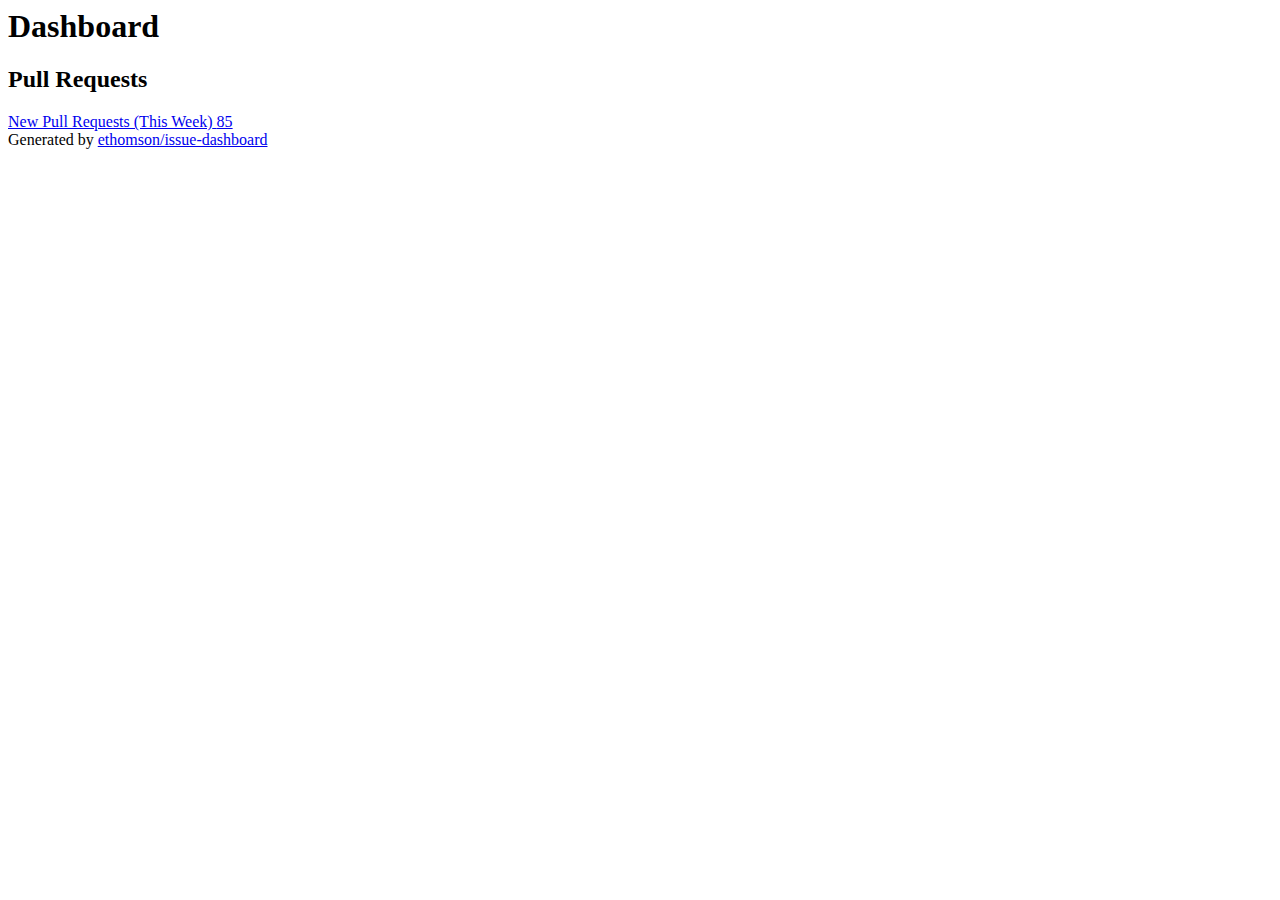
==== dashboard.html @ 18b23845 "Add changes" ====
<html>
<head>
<title>Dashboard</title>
<link rel="stylesheet" href="dashboard.css" type="text/css" media="all">
<script src="dashboard.js"></script>
</head>
<body>
<div id="analytics">

<h1>Dashboard</h1>

<div class="sections">
<div class="section">
<div class="section_metadata">
<a name="pull-requests"></a>
<h2 class="section_title">Pull Requests</h2>

</div> <!-- section_metadata -->
<div class="section_widgets">
<div class="number_widgets">
<a name="new-pull-requests-this-week"></a>
<a href="https://github.com/libgit2/libgit2/issues?q=is%3Aopen%20is%3Aissue%20created%3A%3E2020-05-18">
<div class="number_widget">
<span class="title">New Pull Requests (This Week)</span>
<span class="value">85</span>
</div>
</a>
</div> <!-- number_widgets -->
</div> <!-- section_widgets -->
</div> <!-- section -->

</div> <!-- sections -->
<div id="footer">
Generated by <a href="https://github.com/ethomson/issue-dashboard" target="_blank" rel="noopener noreferrer">ethomson/issue-dashboard</a>
</div>
</div> <!-- analytics -->
</body>
</html>
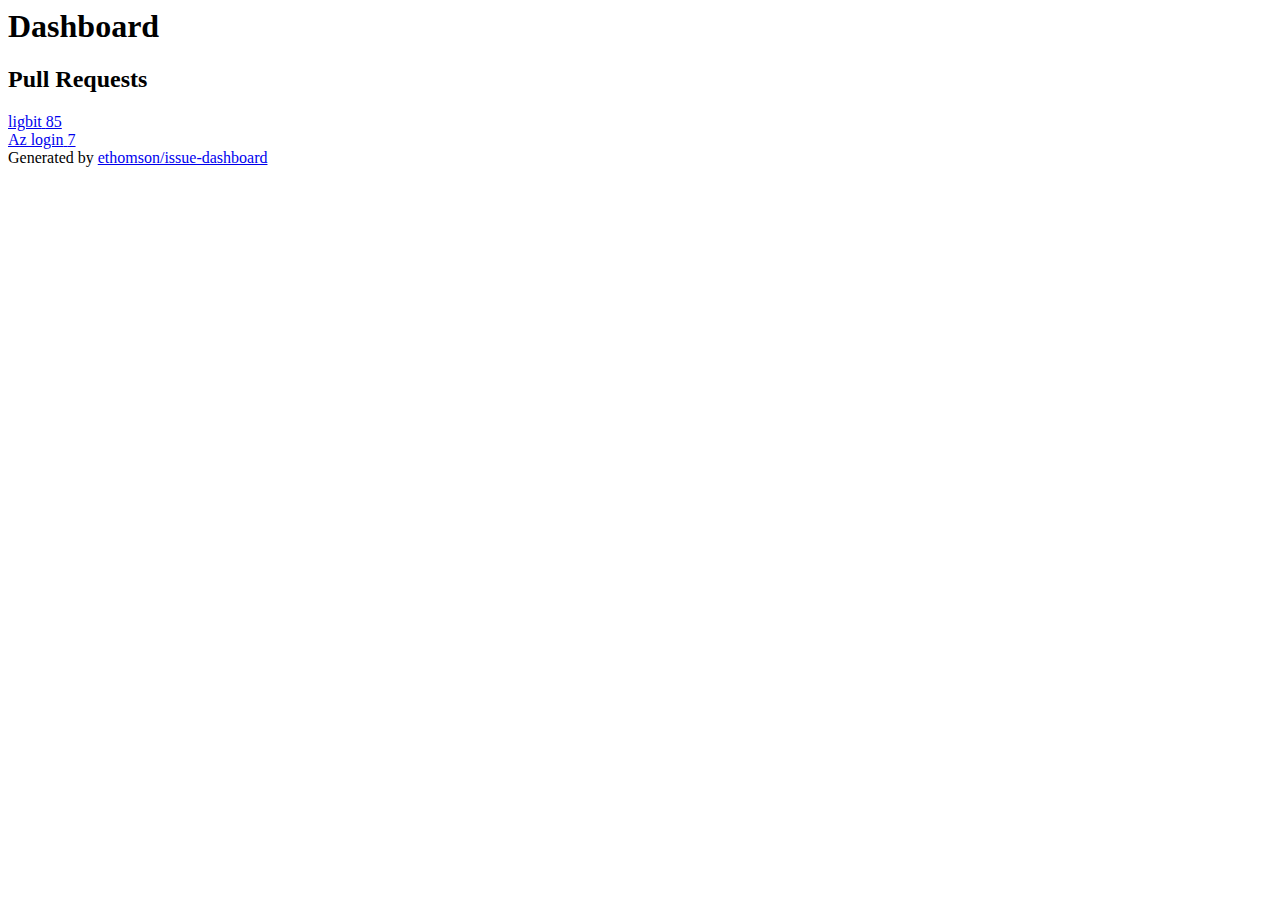
==== commit f9eee2e9: "Add changes" ====
--- a/dashboard.html
+++ b/dashboard.html
@@ -19,11 +19,18 @@
 </div> <!-- section_metadata -->
 <div class="section_widgets">
 <div class="number_widgets">
-<a name="new-pull-requests-this-week"></a>
+<a name="ligbit"></a>
 <a href="https://github.com/libgit2/libgit2/issues?q=is%3Aopen%20is%3Aissue%20created%3A%3E2020-05-18">
 <div class="number_widget">
-<span class="title">New Pull Requests (This Week)</span>
+<span class="title">ligbit</span>
 <span class="value">85</span>
+</div>
+</a>
+<a name="az-login"></a>
+<a href="https://github.com/Azure/login/issues?q=is%3Aopen%20is%3Aissue%20created%3A%3E2020-05-18">
+<div class="number_widget">
+<span class="title">Az login</span>
+<span class="value">7</span>
 </div>
 </a>
 </div> <!-- number_widgets -->
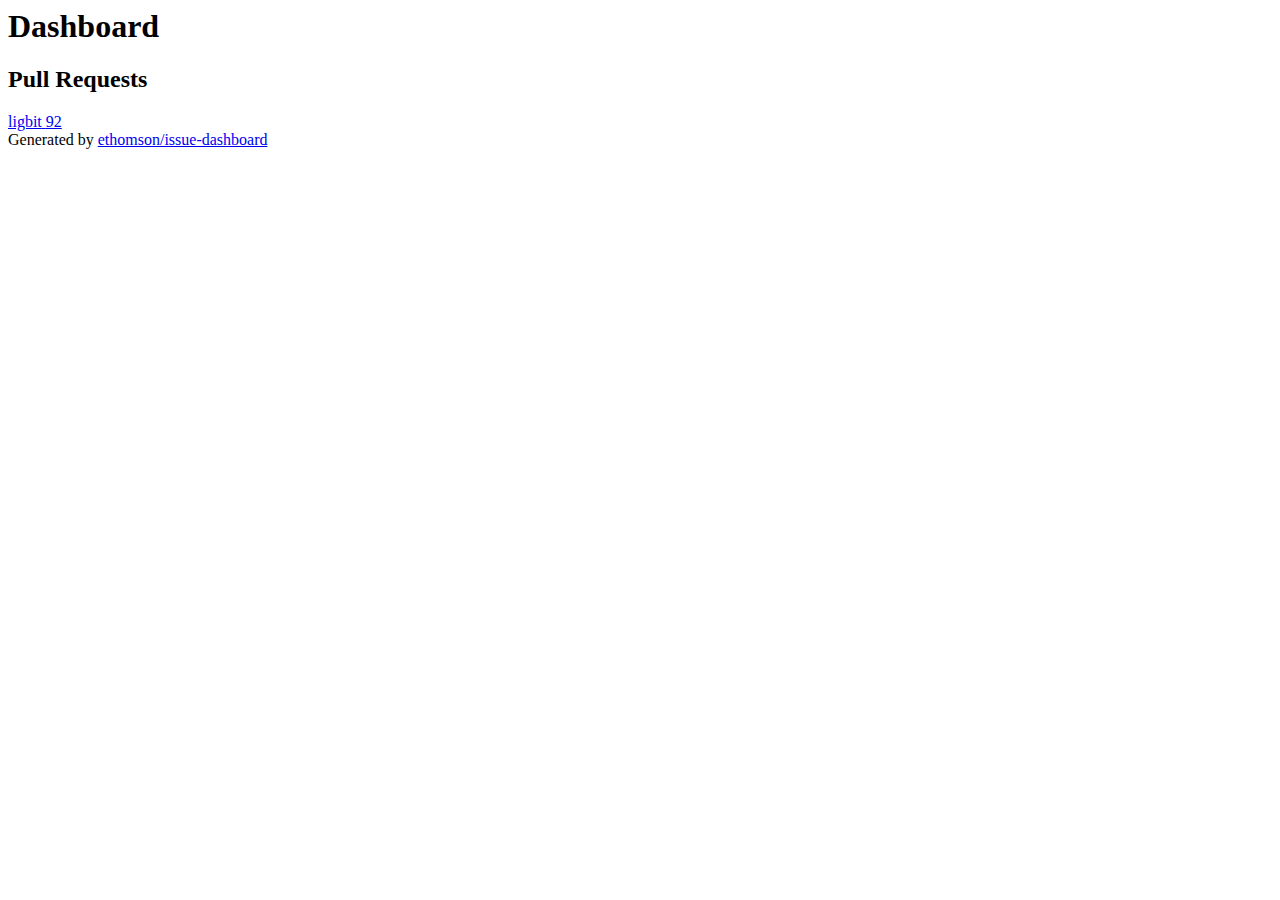
==== commit 0a7453f0: "Update dashboard.html" ====
--- a/dashboard.html
+++ b/dashboard.html
@@ -20,17 +20,10 @@
 <div class="section_widgets">
 <div class="number_widgets">
 <a name="ligbit"></a>
-<a href="https://github.com/libgit2/libgit2/issues?q=is%3Aopen%20is%3Aissue%20created%3A%3E2020-05-18">
+<a href="https://github.com/Azure/login/issues?q=repo%3Alibgit2%2Flibgit2%20is%3Aopen%20is%3Aissue%20created%3A%3E2020-05-18">
 <div class="number_widget">
 <span class="title">ligbit</span>
-<span class="value">85</span>
-</div>
-</a>
-<a name="az-login"></a>
-<a href="https://github.com/Azure/login/issues?q=is%3Aopen%20is%3Aissue%20created%3A%3E2020-05-18">
-<div class="number_widget">
-<span class="title">Az login</span>
-<span class="value">7</span>
+<span class="value">92</span>
 </div>
 </a>
 </div> <!-- number_widgets -->
